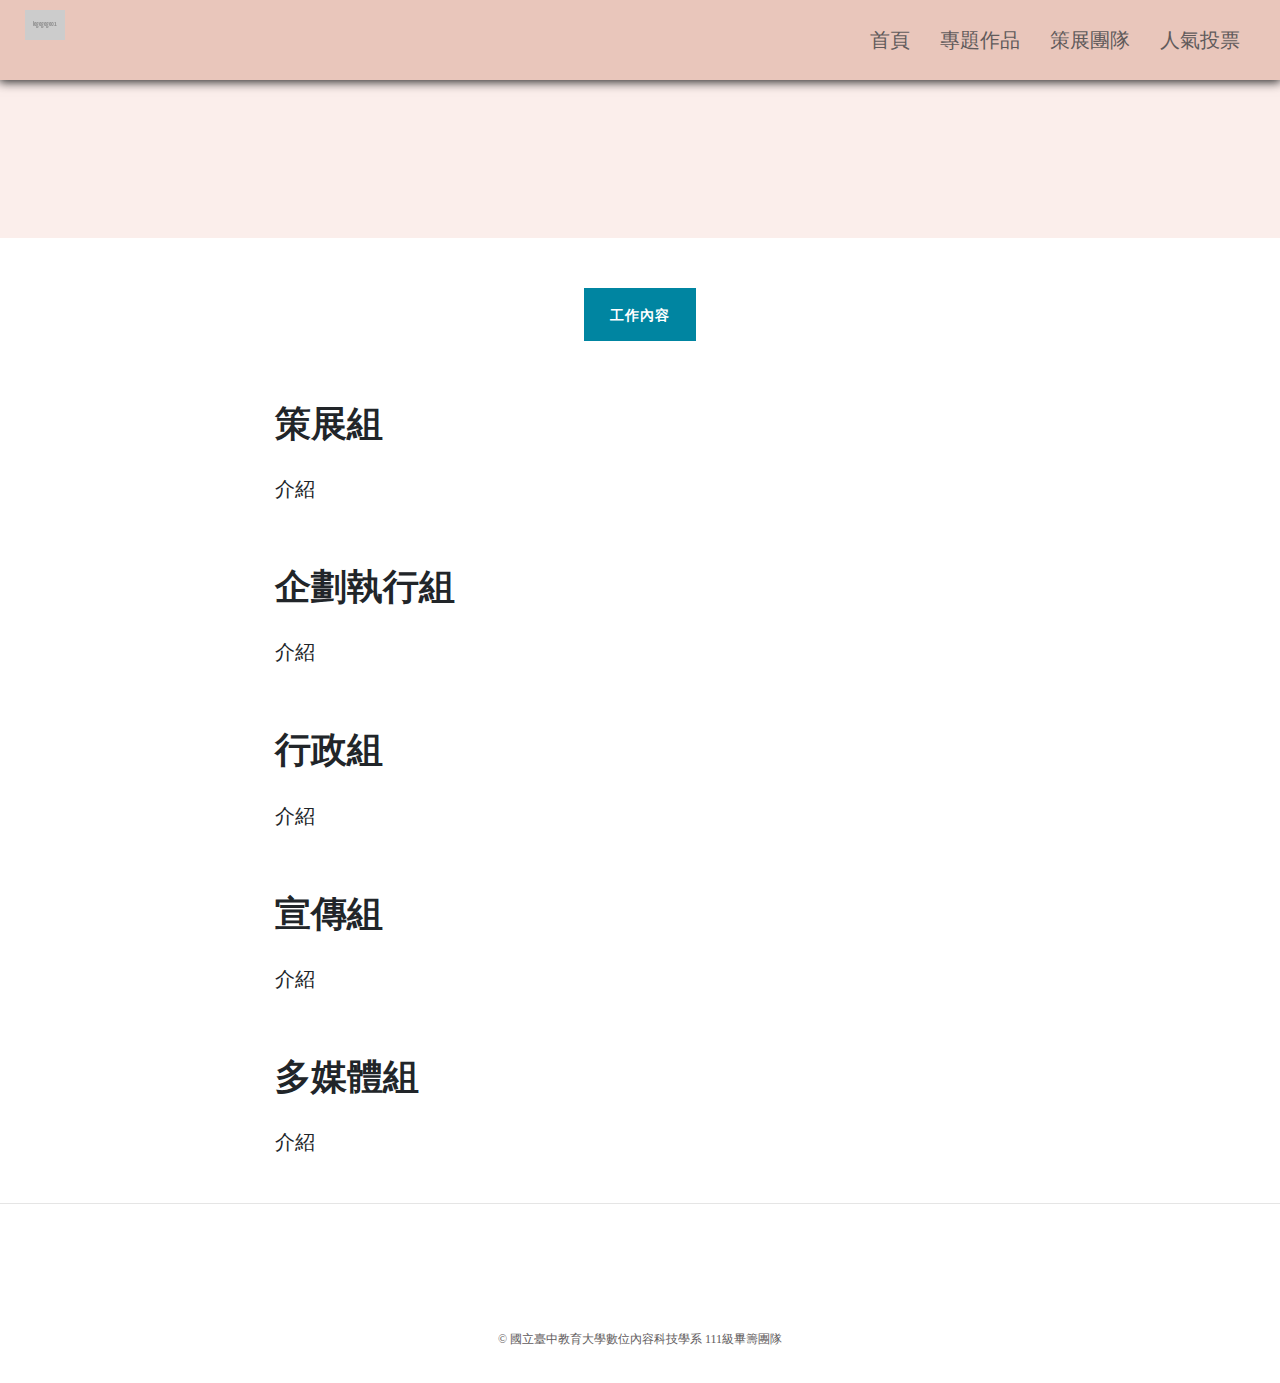
==== team.html @ 764584d8 "Merge branch 'pr/2' of https://github.com/TBJ123121/111web into pr/2" ====
<!DOCTYPE html>
<html lang="zh-Hant-TW">
    <head>
        <meta charset="utf-8" />
        <meta name="viewport" content="width=device-width, initial-scale=1, shrink-to-fit=no" />
        <meta name="description" content="" />
        <meta name="author" content="" />
        <title>team</title>
        <link rel="icon" type="image/x-icon" href="assets/favicon.ico" />
        <!-- Font Awesome icons (free version)-->
        <script src="https://use.fontawesome.com/releases/v5.15.3/js/all.js" crossorigin="anonymous"></script>
        <!-- Google fonts-->
        <link href="https://fonts.googleapis.com/css?family=Lora:400,700,400italic,700italic" rel="stylesheet" type="text/css" />
        <link href="https://fonts.googleapis.com/css?family=Open+Sans:300italic,400italic,600italic,700italic,800italic,400,300,600,700,800" rel="stylesheet" type="text/css" />
        <!-- Core theme CSS (includes Bootstrap)-->
        <link href="css/styles.css" rel="stylesheet" />
        <link href="./css/template.css" rel="stylesheet" />
    </head>
    <body>
        <!-- Navigation-->
        <nav class="navbar navbar-expand-lg dct-nav">
            <div class="container dct-nav-container" >
                <a class="navbar-brand" href="index.html">
                    <img class="dct-logo" src="./img/logo.png" alt="">
                </a>
                <button class="navbar-toggler navbar-toggler-right" type="button" data-toggle="collapse" data-target="#navbarResponsive" aria-controls="navbarResponsive" aria-expanded="false" aria-label="Toggle navigation">
                    <img class="dct-menu" src="./img/Menu-icon.png" alt="">
                </button>
                <div class="collapse navbar-collapse" id="navbarResponsive">
                    <ul class="navbar-nav ml-auto">
                        <li class="nav-item"><a class="nav-link dct-link" href="index.html">首頁</a></li>
                        <li class="nav-item"><a class="nav-link dct-link" href="works.html">專題作品</a></li>
                        <li class="nav-item"><a class="nav-link dct-link" href="team.html">策展團隊</a></li>
                        <li class="nav-item"><a class="nav-link dct-link" href="vote.html">人氣投票</a></li>
                    </ul>
                </div>
            </div>
        </nav>
        <!-- Page Header-->
        <header class="masthead">
            <div class="overlay dct-overlay"></div>
            <div class="container">
                <div class="row">
                    <div class="col-lg-8 col-md-10 mx-auto">
                          <video class="dct-video" src="./video/0516動態主視覺.mp4" autoplay muted loop></video>
                    </div>
                </div>
            </div>
        </header>
        <!-- Post Content-->
        <article>
            <div class="container">
                <div class="row">
                    <div class="col-lg-6 col-md-10 mx-auto">
                        <div class="d-flex justify-content-center w-100">
    
                            <button type="button" class="btn btn-primary">工作內容</button> 

                            
                        </div>
                       
                    </div>
                    <div class="col-lg-8 col-md-10 mx-auto">
						<h2 class="section-heading">策展組</h2>
                        <p>介紹</p>
                       
                        
                        <h2 class="section-heading">企劃執行組</h2>
                        <p>介紹</p>
                        
<!--                        <blockquote class="blockquote"></blockquote>-->
                        <h2 class="section-heading">行政組</h2>
                        <p>介紹</p>
						<h2 class="section-heading">宣傳組</h2>
                        <p>介紹</p>
						<h2 class="section-heading">多媒體組</h2>
                        <p>介紹</p>
                      
                    </div>
                </div>
            </div>
        </article>
        <hr />
        <!-- Footer-->
        <footer class="dct-footer">
            <div class="container">
                <div class="row">
                    <div class="col-lg-8 col-md-10 mx-auto">
                        <ul class="list-inline text-center">
                            <!-- <li class="list-inline-item">
                                <a href="#!">
                                    <span class="fa-stack fa-lg">
                                        <i class="fas fa-circle fa-stack-2x"></i>
                                        <i class="fab fa-instagram fa-stack-1x fa-inverse"></i>     
                                    </span>
                                </a>
                            </li> -->
                            <li class="list-inline-item">
                                <a href="#!">
                                    <span class="fa-stack fa-lg">
                                        <i class="fas fa-circle fa-stack-2x"></i>
<!--										放fb的粉專連結-->
                                        <i class="fab fa-facebook-f fa-stack-1x fa-inverse"></i>
                                    </span>
                                </a>
                            </li>
<!--
                            <li class="list-inline-item">
                                <a href="#!">
                                    <span class="fa-stack fa-lg">
                                        <i class="fas fa-circle fa-stack-2x"></i>
                                        <i class="fab fa-github fa-stack-1x fa-inverse"></i>
                                    </span>
                                </a>
                            </li>
-->
                        </ul>
                        <p class="copyright dct-copyright">&copy; 國立臺中教育大學數位內容科技學系 111級畢籌團隊</p>
                    </div>
                </div>
            </div>
        </footer>
        <!-- Bootstrap core JS-->
        <script src="https://code.jquery.com/jquery-3.5.1.min.js"></script>
        <script src="https://cdn.jsdelivr.net/npm/bootstrap@4.6.0/dist/js/bootstrap.bundle.min.js"></script>
        <!-- Core theme JS-->
        <script src="js/scripts.js"></script>
    </body>
</html>
---- css/template.css ----
@font-face {
  font-family: TaipeiSansTCBeta;
  src: url("../font/TaipeiSansTCBeta-Regular.ttf") format("opentype");
}

html, body {
  width: 100%;
}

body {
  font-family: TaipeiSansTCBeta;
  background-color: #FFFFFF;
}

body .dct-nav {
  padding: 0;
  background-color: #E9C6BB;
  color: #615B5C !important;
  box-shadow: 0px 1px 10px 1px #242424;
  -webkit-box-shadow: 0px 1px 10px 1px #242424;
  -moz-box-shadow: 0px 1px 10px 1px #242424;
  -o-box-shadow: 0px 1px 10px 1px #242424;
  z-index: 1;
}

body .dct-nav .dct-nav-container {
  max-width: 100%;
  margin: 0 10px;
}

body .dct-nav .dct-logo {
  height: 65px;
}

@media (max-width: 992px) {
  body .dct-nav .dct-logo {
    height: 35px;
  }
}

body .dct-nav .dct-menu {
  width: 80px;
}

@media (max-width: 992px) {
  body .dct-nav .dct-menu {
    width: 40px;
  }
}

body .dct-nav .dct-link {
  -webkit-box-align: center !important;
      -ms-flex-align: center !important;
          align-items: center !important;
  margin: 0 5px;
  padding: 25px;
  padding-left: 10px !important;
  padding-right: 10px !important;
  color: #615B5C;
}

@media (max-width: 992px) {
  body .dct-nav .dct-link {
    border-radius: 0px;
  }
}

body .dct-nav .dct-link:hover {
  text-align: center;
  -webkit-transition: ease-in-out 0.5s;
  transition: ease-in-out 0.5s;
  background-color: #D2A192;
}

@media (max-width: 992px) {
  body .dct-nav .dct-link:hover {
    border-radius: 0px;
    text-align: left;
  }
}

body header .dct-overlay {
  background-color: #FBEEEB !important;
  opacity: 1 !important;
}

body header .dct-video {
  width: 100%;
  height: 100%;
}

body .dct-container {
  color: #615B5C;
}

body .dct-footer {
  background-color: #FFFFFF;
}

body .dct-footer .dct-copyright {
  color: #615B5C;
}

a {
  color: currentColor;
}
/*# sourceMappingURL=template.css.map */
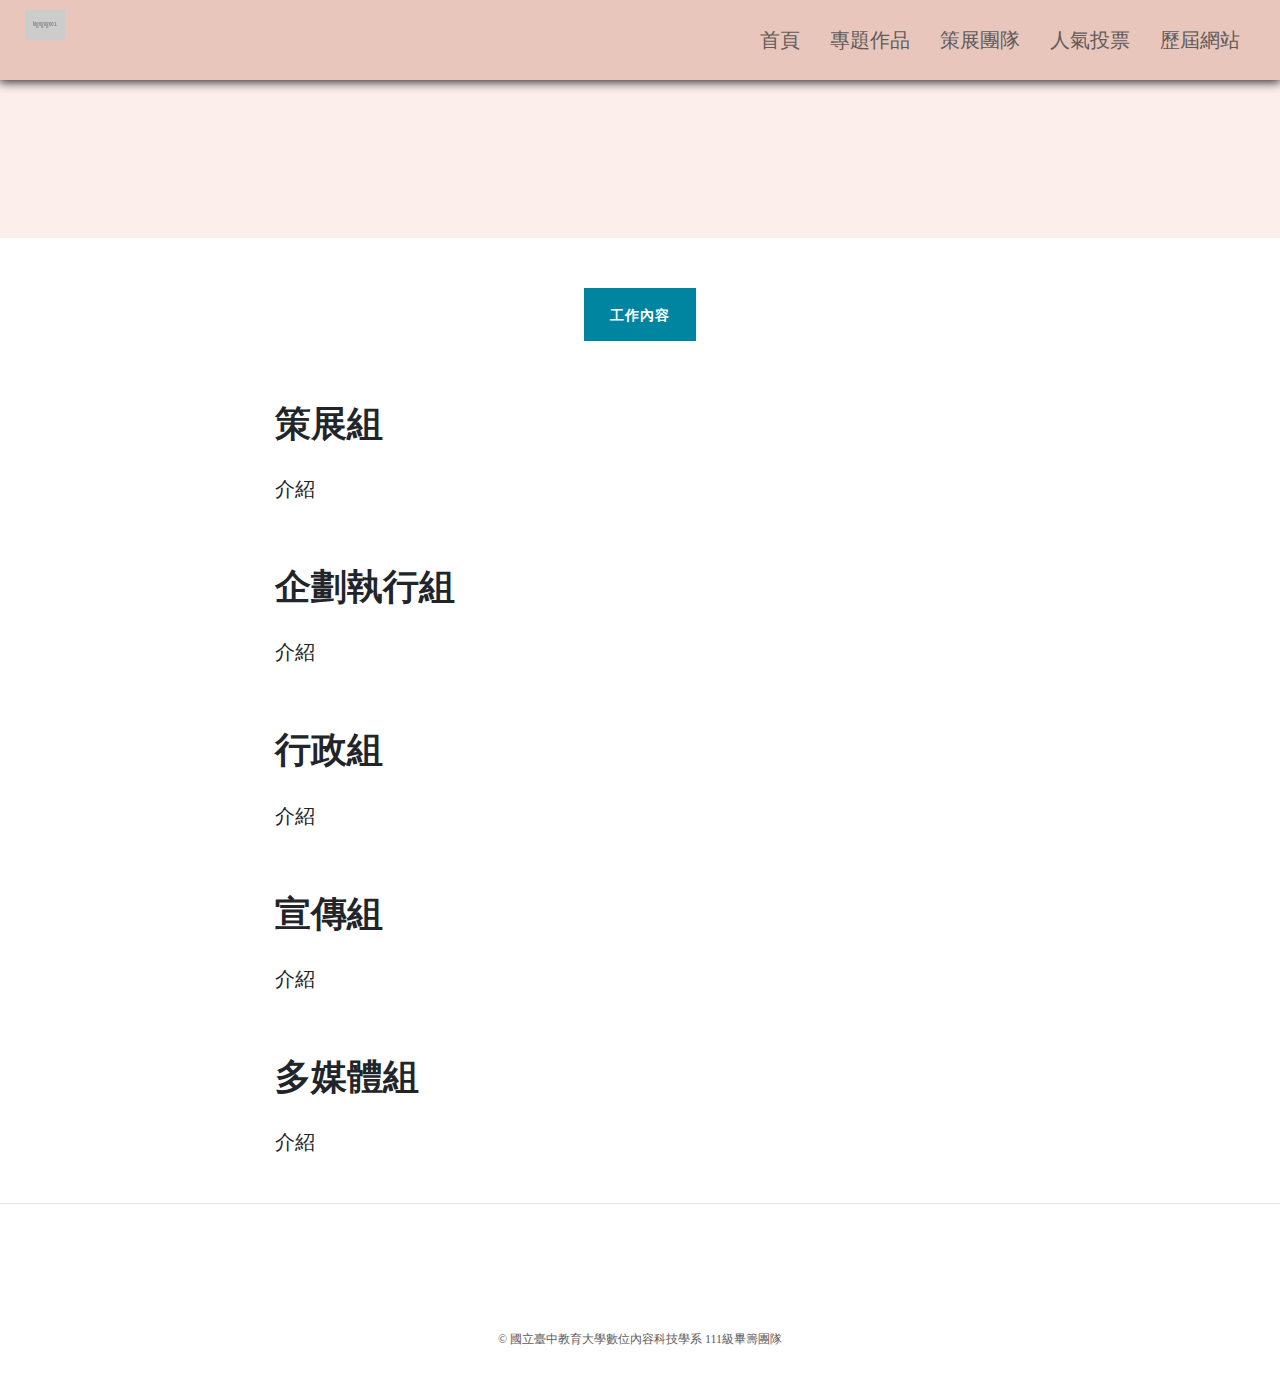
==== commit 7320661b: "0906 新增歷屆作品+修改" ====
--- a/team.html
+++ b/team.html
@@ -5,7 +5,7 @@
         <meta name="viewport" content="width=device-width, initial-scale=1, shrink-to-fit=no" />
         <meta name="description" content="" />
         <meta name="author" content="" />
-        <title>team</title>
+        <title>策展團隊</title>
         <link rel="icon" type="image/x-icon" href="assets/favicon.ico" />
         <!-- Font Awesome icons (free version)-->
         <script src="https://use.fontawesome.com/releases/v5.15.3/js/all.js" crossorigin="anonymous"></script>
@@ -32,6 +32,8 @@
                         <li class="nav-item"><a class="nav-link dct-link" href="works.html">專題作品</a></li>
                         <li class="nav-item"><a class="nav-link dct-link" href="team.html">策展團隊</a></li>
                         <li class="nav-item"><a class="nav-link dct-link" href="vote.html">人氣投票</a></li>
+                        <li class="nav-item"><a class="nav-link dct-link" href="previous.html">歷屆網站</a></li>
+
                     </ul>
                 </div>
             </div>
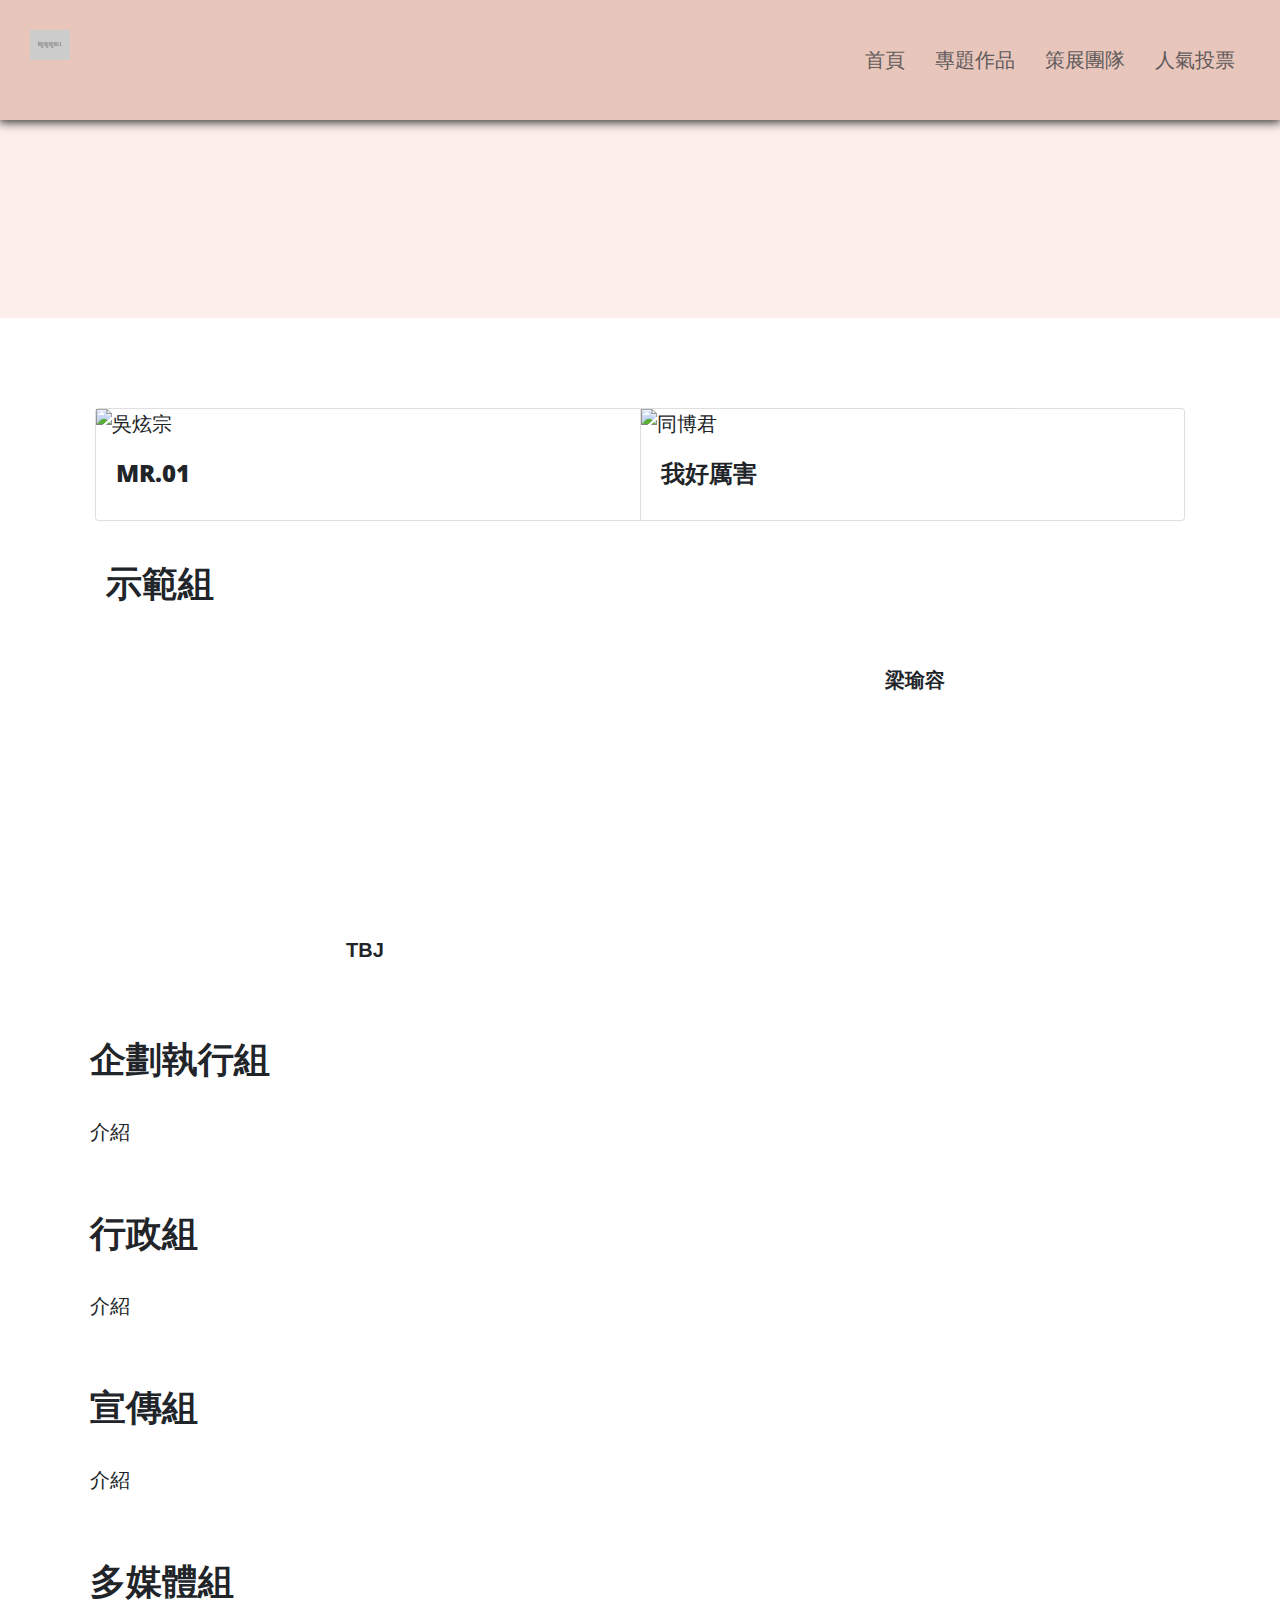
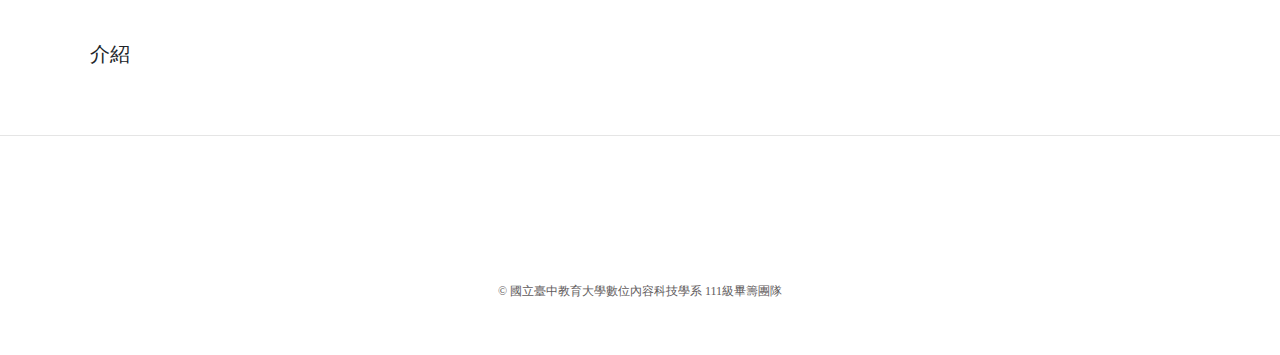
==== commit 76f1ef58: "0907-加入策展團隊照片" ====
--- a/team.html
+++ b/team.html
@@ -5,7 +5,7 @@
         <meta name="viewport" content="width=device-width, initial-scale=1, shrink-to-fit=no" />
         <meta name="description" content="" />
         <meta name="author" content="" />
-        <title>策展團隊</title>
+        <title>team</title>
         <link rel="icon" type="image/x-icon" href="assets/favicon.ico" />
         <!-- Font Awesome icons (free version)-->
         <script src="https://use.fontawesome.com/releases/v5.15.3/js/all.js" crossorigin="anonymous"></script>
@@ -13,8 +13,9 @@
         <link href="https://fonts.googleapis.com/css?family=Lora:400,700,400italic,700italic" rel="stylesheet" type="text/css" />
         <link href="https://fonts.googleapis.com/css?family=Open+Sans:300italic,400italic,600italic,700italic,800italic,400,300,600,700,800" rel="stylesheet" type="text/css" />
         <!-- Core theme CSS (includes Bootstrap)-->
-        <link href="css/styles.css" rel="stylesheet" />
+        <link href="./css/styles.css" rel="stylesheet" />
         <link href="./css/template.css" rel="stylesheet" />
+        <link href="./css/team.css" rel="stylesheet" >
     </head>
     <body>
         <!-- Navigation-->
@@ -32,8 +33,6 @@
                         <li class="nav-item"><a class="nav-link dct-link" href="works.html">專題作品</a></li>
                         <li class="nav-item"><a class="nav-link dct-link" href="team.html">策展團隊</a></li>
                         <li class="nav-item"><a class="nav-link dct-link" href="vote.html">人氣投票</a></li>
-                        <li class="nav-item"><a class="nav-link dct-link" href="previous.html">歷屆網站</a></li>
-
                     </ul>
                 </div>
             </div>
@@ -51,9 +50,9 @@
         </header>
         <!-- Post Content-->
         <article>
-            <div class="container">
+            <div class="container font-noto">
                 <div class="row">
-                    <div class="col-lg-6 col-md-10 mx-auto">
+                    <!-- <div class="col-lg-6 col-md-10 mx-auto">
                         <div class="d-flex justify-content-center w-100">
     
                             <button type="button" class="btn btn-primary">工作內容</button> 
@@ -61,21 +60,69 @@
                             
                         </div>
                        
+                    </div> -->
+                    <div class="container">
+                        <div class="card-group">
+                            <div class="card">
+                                <img class=""
+                                    src="https://fakeimg.pl/2880x2160/f8a3a3/000/"
+                                    alt="吳炫宗">
+                                <div class="card-body">
+                                    <h4 class="card-title">MR.01</h4>
+                      
+                                </div>
+                                <!-- <div class="card-footer">
+                                    <small class="text-muted">Last updated 3 mins ago</small>
+                                </div> -->
+                            </div>
+                            <div class="card">
+                                <img class=""
+                                    src="https://fakeimg.pl/2880x2160/f8a3a3/000/"
+                                    alt="同博君">
+                                <div class="card-body">
+                                    <h4 class="card-title">我好厲害</h4>
+                      
+                                </div>
+                                <!-- <div class="card-footer">
+                                    <small class="text-muted">Last updated 3 mins ago</small>
+                                </div> -->
+                            </div>
+                            
+                        </div>
+                    
                     </div>
-                    <div class="col-lg-8 col-md-10 mx-auto">
-						<h2 class="section-heading">策展組</h2>
-                        <p>介紹</p>
+<!-- 借放註解  1rem 是 16px  1 代表的是 0.25 倍的 rem，2 代表的是 0.5 倍的 rem，3 代表的是 1 倍的 rem，4 代表的是 1.5 倍的 rem，5 代表的是 3 倍的 rem-->
+                    <div class="col-12 ">
+						<div class="card border-0">
+                        <div class="section-heading m-3">示範組</div>
+                            <div class="card-group">
+                                <div class="col-md-6 col-12 d-flex flex-column ">
+                                <div class="circular-landscape  mx-auto">
+                                <img class="img-fluidno img-style" src="https://drive.google.com/uc?export=view&id=1M_dI6-u5z2xiG365v0IIFiGKNyhQ95Uz" alt="">
+                                </div>
+
+                                <div class="name main mt-2 mb-2 font-bold text-center">TBJ</div>
+                                </div> 
+                                <div class="person col-md-6 col-12">
+                                <img class="img-fluid" src="https://drive.google.com/uc?export=view&id=13j3X5qU9RE8PUF9wfPtBJuy8VT35bwp2" alt="">
+                                <div class="name main mt-2 mb-2 font-bold text-center">梁瑜容</div>
+                                </div>                             
+                            
+                            </div> 
+                        </div>
+
                        
                         
-                        <h2 class="section-heading">企劃執行組</h2>
+                        <div class="section-heading">企劃執行組</div>
                         <p>介紹</p>
                         
-<!--                        <blockquote class="blockquote"></blockquote>-->
-                        <h2 class="section-heading">行政組</h2>
+                        <div class="section-heading">行政組</div>
                         <p>介紹</p>
-						<h2 class="section-heading">宣傳組</h2>
+						<div class="section-heading">宣傳組</div>
+
+
                         <p>介紹</p>
-						<h2 class="section-heading">多媒體組</h2>
+						<div class="section-heading">多媒體組</div>
                         <p>介紹</p>
                       
                     </div>
@@ -89,14 +136,15 @@
                 <div class="row">
                     <div class="col-lg-8 col-md-10 mx-auto">
                         <ul class="list-inline text-center">
-                            <!-- <li class="list-inline-item">
+                            <li class="list-inline-item">
                                 <a href="#!">
                                     <span class="fa-stack fa-lg">
+<!--										放ig的粉專連結-->
                                         <i class="fas fa-circle fa-stack-2x"></i>
                                         <i class="fab fa-instagram fa-stack-1x fa-inverse"></i>     
                                     </span>
                                 </a>
-                            </li> -->
+                            </li>
                             <li class="list-inline-item">
                                 <a href="#!">
                                     <span class="fa-stack fa-lg">
--- a/css/team.css
+++ b/css/team.css
@@ -0,0 +1,49 @@
+
+@import url(https://fonts.googleapis.com/earlyaccess/notosanstc.css);
+.font-noto{
+  font-family: 'Noto Sans TC', sans-serif;
+  -webkit-font-smoothing: antialiased; 
+  -moz-osx-font-smoothing: grayscale; 
+  font-smooth: auto;
+}
+.container{
+    height: 100%;
+    padding: 20px;
+    box-sizing: border-box;
+}
+.name{
+    
+    font-size: 20px;
+    line-height: 30px;
+}
+.font-bold {
+    font-weight: 700!important;
+}
+.person{
+  
+}
+.circular-landscape{
+  display:inline-block;
+  position:relative;
+  width: 300px;
+  height: 300px;
+  overflow:hidden;
+  border-radius:50%;
+}
+.circular-landscape img{
+width:auto;
+height:100%;
+margin-left:-15%;
+}
+
+/* .img-style{
+  border-radius: 1.25rem
+
+} */
+
+
+@media screen and (max-width: 768px) {
+  .container {
+
+  }
+}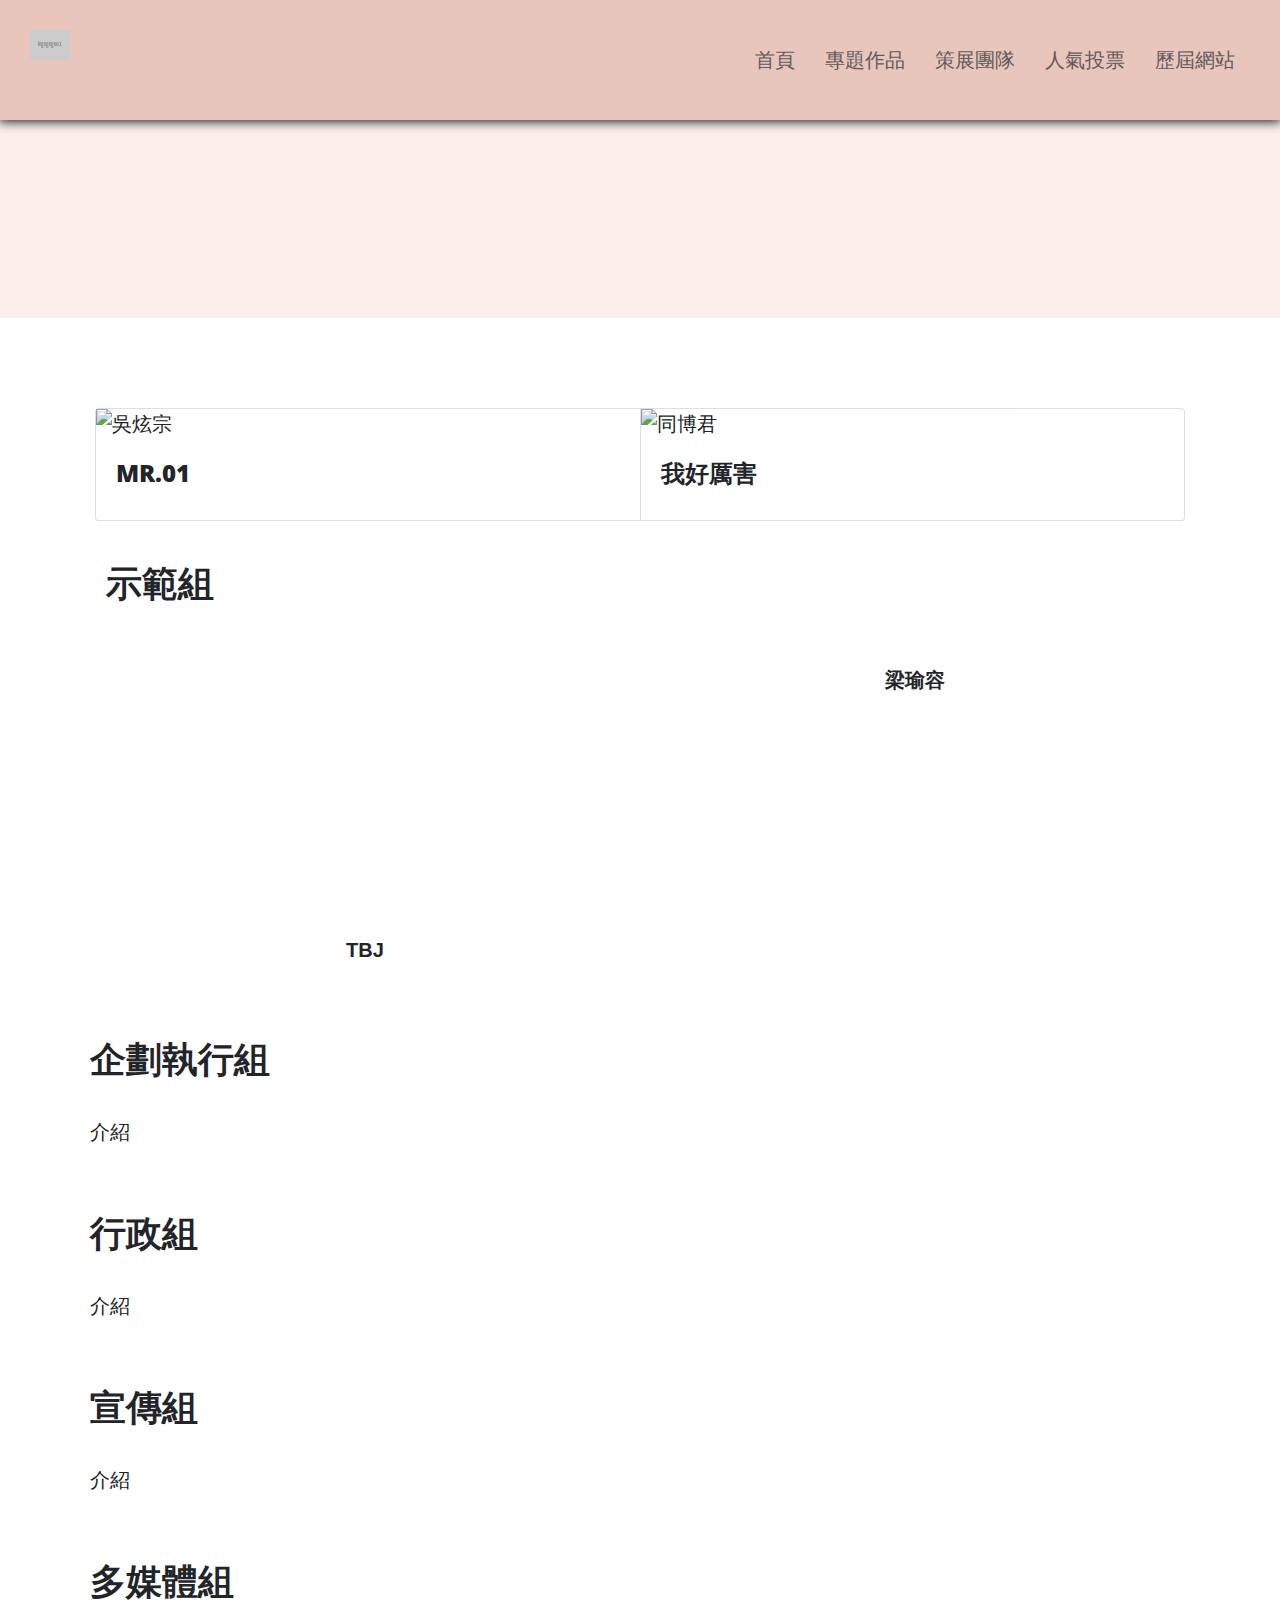
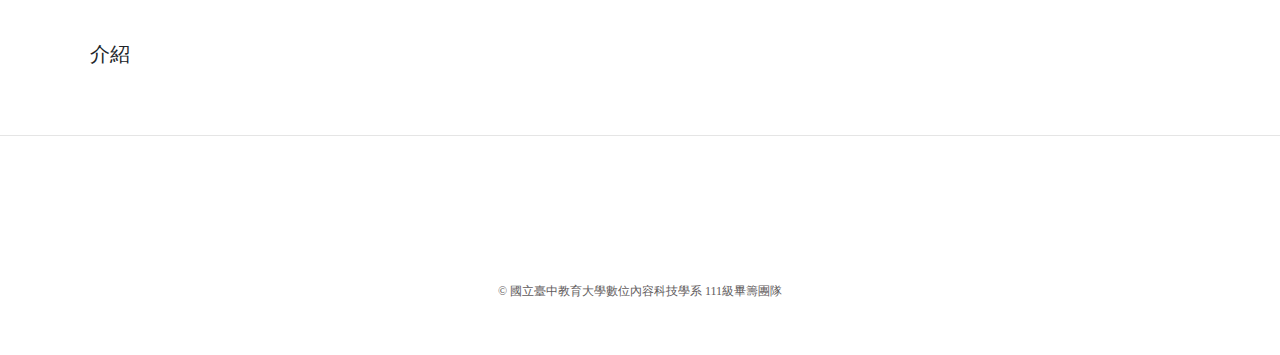
==== commit 52bbbe7f: "Merge branch 'pr/2' of https://github.com/TBJ123121/111web into pr/2" ====
--- a/team.html
+++ b/team.html
@@ -5,7 +5,7 @@
         <meta name="viewport" content="width=device-width, initial-scale=1, shrink-to-fit=no" />
         <meta name="description" content="" />
         <meta name="author" content="" />
-        <title>team</title>
+        <title>策展團隊</title>
         <link rel="icon" type="image/x-icon" href="assets/favicon.ico" />
         <!-- Font Awesome icons (free version)-->
         <script src="https://use.fontawesome.com/releases/v5.15.3/js/all.js" crossorigin="anonymous"></script>
@@ -33,6 +33,8 @@
                         <li class="nav-item"><a class="nav-link dct-link" href="works.html">專題作品</a></li>
                         <li class="nav-item"><a class="nav-link dct-link" href="team.html">策展團隊</a></li>
                         <li class="nav-item"><a class="nav-link dct-link" href="vote.html">人氣投票</a></li>
+                        <li class="nav-item"><a class="nav-link dct-link" href="previous.html">歷屆網站</a></li>
+
                     </ul>
                 </div>
             </div>
@@ -136,15 +138,14 @@
                 <div class="row">
                     <div class="col-lg-8 col-md-10 mx-auto">
                         <ul class="list-inline text-center">
-                            <li class="list-inline-item">
+                            <!-- <li class="list-inline-item">
                                 <a href="#!">
                                     <span class="fa-stack fa-lg">
-<!--										放ig的粉專連結-->
                                         <i class="fas fa-circle fa-stack-2x"></i>
                                         <i class="fab fa-instagram fa-stack-1x fa-inverse"></i>     
                                     </span>
                                 </a>
-                            </li>
+                            </li> -->
                             <li class="list-inline-item">
                                 <a href="#!">
                                     <span class="fa-stack fa-lg">
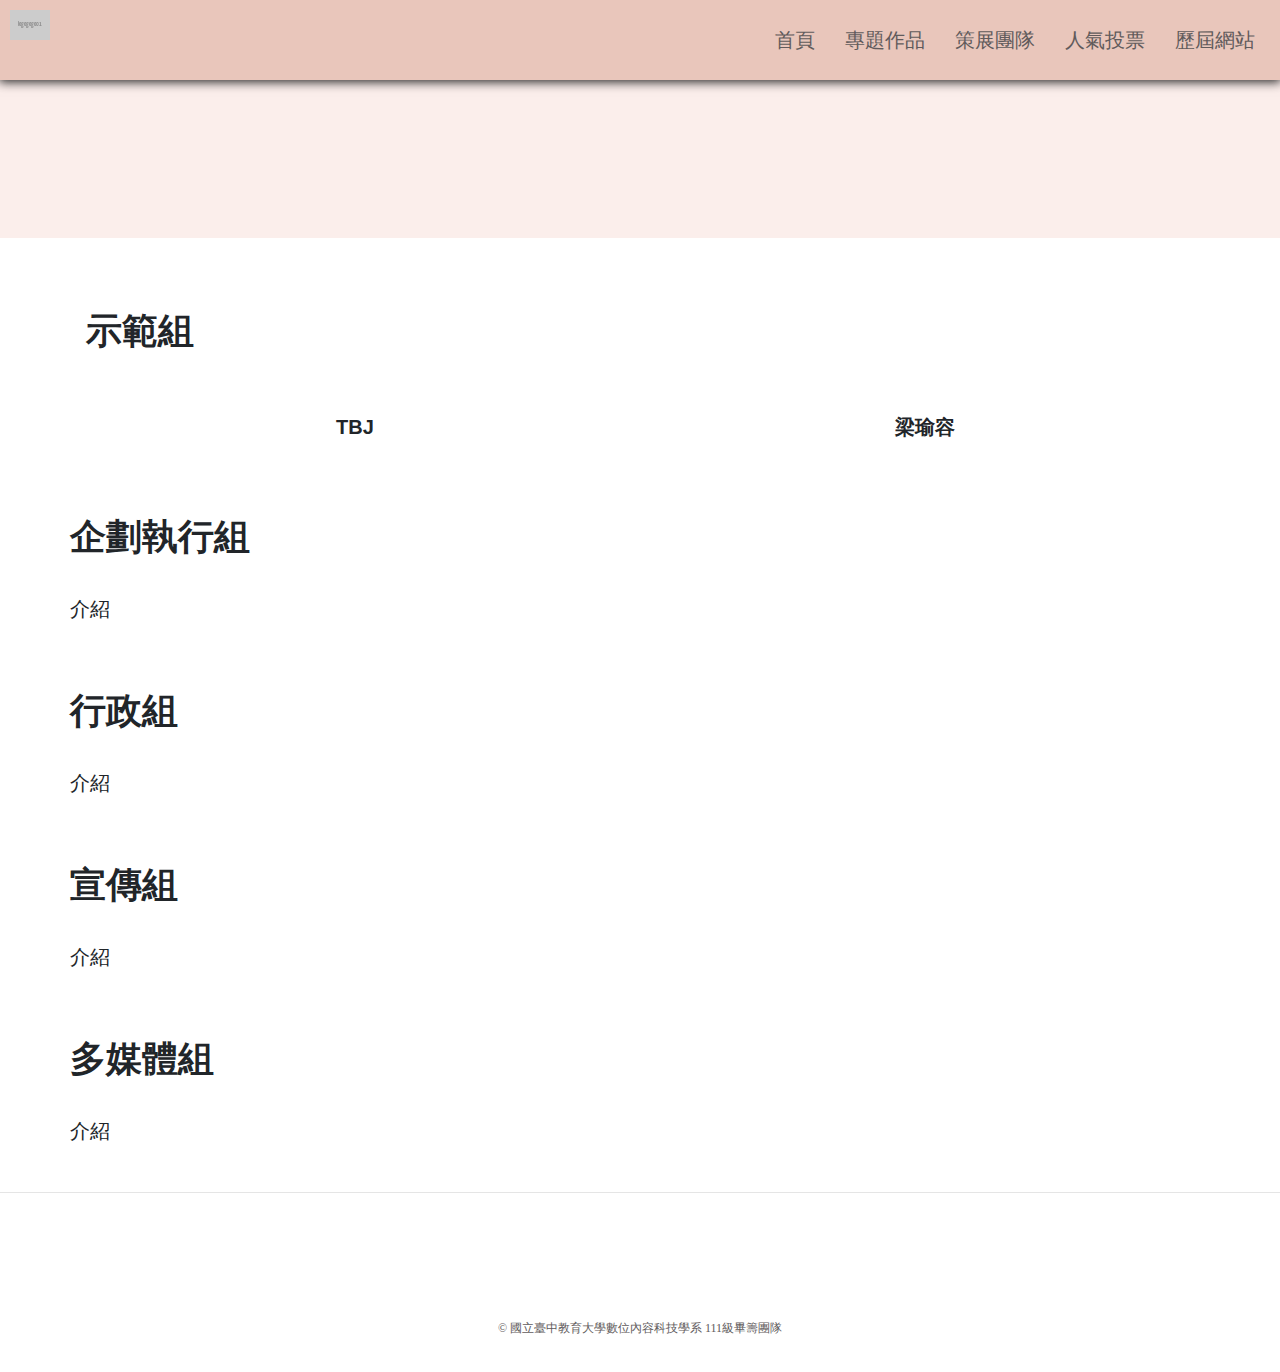
==== commit 89a890c5: "0913-修正導覽列高度" ====
--- a/team.html
+++ b/team.html
@@ -20,11 +20,13 @@
     <body>
         <!-- Navigation-->
         <nav class="navbar navbar-expand-lg dct-nav">
-            <div class="container dct-nav-container" >
+            <div class="container dct-nav-container">
                 <a class="navbar-brand" href="index.html">
                     <img class="dct-logo" src="./img/logo.png" alt="">
                 </a>
-                <button class="navbar-toggler navbar-toggler-right" type="button" data-toggle="collapse" data-target="#navbarResponsive" aria-controls="navbarResponsive" aria-expanded="false" aria-label="Toggle navigation">
+                <button class="navbar-toggler navbar-toggler-right" type="button" data-toggle="collapse"
+                    data-target="#navbarResponsive" aria-controls="navbarResponsive" aria-expanded="false"
+                    aria-label="Toggle navigation">
                     <img class="dct-menu" src="./img/Menu-icon.png" alt="">
                 </button>
                 <div class="collapse navbar-collapse" id="navbarResponsive">
@@ -34,7 +36,6 @@
                         <li class="nav-item"><a class="nav-link dct-link" href="team.html">策展團隊</a></li>
                         <li class="nav-item"><a class="nav-link dct-link" href="vote.html">人氣投票</a></li>
                         <li class="nav-item"><a class="nav-link dct-link" href="previous.html">歷屆網站</a></li>
-
                     </ul>
                 </div>
             </div>
@@ -51,56 +52,28 @@
             </div>
         </header>
         <!-- Post Content-->
-        <article>
+
             <div class="container font-noto">
                 <div class="row">
-                    <!-- <div class="col-lg-6 col-md-10 mx-auto">
-                        <div class="d-flex justify-content-center w-100">
-    
-                            <button type="button" class="btn btn-primary">工作內容</button> 
 
-                            
-                        </div>
-                       
-                    </div> -->
-                    <div class="container">
-                        <div class="card-group">
-                            <div class="card">
-                                <img class=""
-                                    src="https://fakeimg.pl/2880x2160/f8a3a3/000/"
-                                    alt="吳炫宗">
-                                <div class="card-body">
-                                    <h4 class="card-title">MR.01</h4>
-                      
-                                </div>
-                                <!-- <div class="card-footer">
-                                    <small class="text-muted">Last updated 3 mins ago</small>
-                                </div> -->
-                            </div>
-                            <div class="card">
-                                <img class=""
-                                    src="https://fakeimg.pl/2880x2160/f8a3a3/000/"
-                                    alt="同博君">
-                                <div class="card-body">
-                                    <h4 class="card-title">我好厲害</h4>
-                      
-                                </div>
-                                <!-- <div class="card-footer">
-                                    <small class="text-muted">Last updated 3 mins ago</small>
-                                </div> -->
-                            </div>
-                            
-                        </div>
-                    
-                    </div>
 <!-- 借放註解  1rem 是 16px  1 代表的是 0.25 倍的 rem，2 代表的是 0.5 倍的 rem，3 代表的是 1 倍的 rem，4 代表的是 1.5 倍的 rem，5 代表的是 3 倍的 rem-->
+                    <section class="js-import-data"></section>
+                    <script>
+                        fetch('https://sheets.googleapis.com/v4/spreadsheets/1tLkE8Obpsuwvh8G7G1HcCk7b08eFJB5Zy65Lundq094/values/index?alt=json&key=AIzaSyD7Lbjgf_5hjGQbsWkdwZGeKJNyM_QNowQ')
+                                .then(res => res.json())
+                                .then(res => {
+                                    console.log(res)
+                                })
+
+
+                    </script>
                     <div class="col-12 ">
 						<div class="card border-0">
                         <div class="section-heading m-3">示範組</div>
                             <div class="card-group">
                                 <div class="col-md-6 col-12 d-flex flex-column ">
-                                <div class="circular-landscape  mx-auto">
-                                <img class="img-fluidno img-style" src="https://drive.google.com/uc?export=view&id=1M_dI6-u5z2xiG365v0IIFiGKNyhQ95Uz" alt="">
+                                <div class=" mx-auto">
+                                <img class="img-fluid img-style" src="https://drive.google.com/uc?export=view&id=1M_dI6-u5z2xiG365v0IIFiGKNyhQ95Uz" alt="">
                                 </div>
 
                                 <div class="name main mt-2 mb-2 font-bold text-center">TBJ</div>
@@ -130,7 +103,7 @@
                     </div>
                 </div>
             </div>
-        </article>
+    
         <hr />
         <!-- Footer-->
         <footer class="dct-footer">
--- a/css/team.css
+++ b/css/team.css
@@ -8,7 +8,7 @@
 }
 .container{
     height: 100%;
-    padding: 20px;
+    padding: 0px;
     box-sizing: border-box;
 }
 .name{
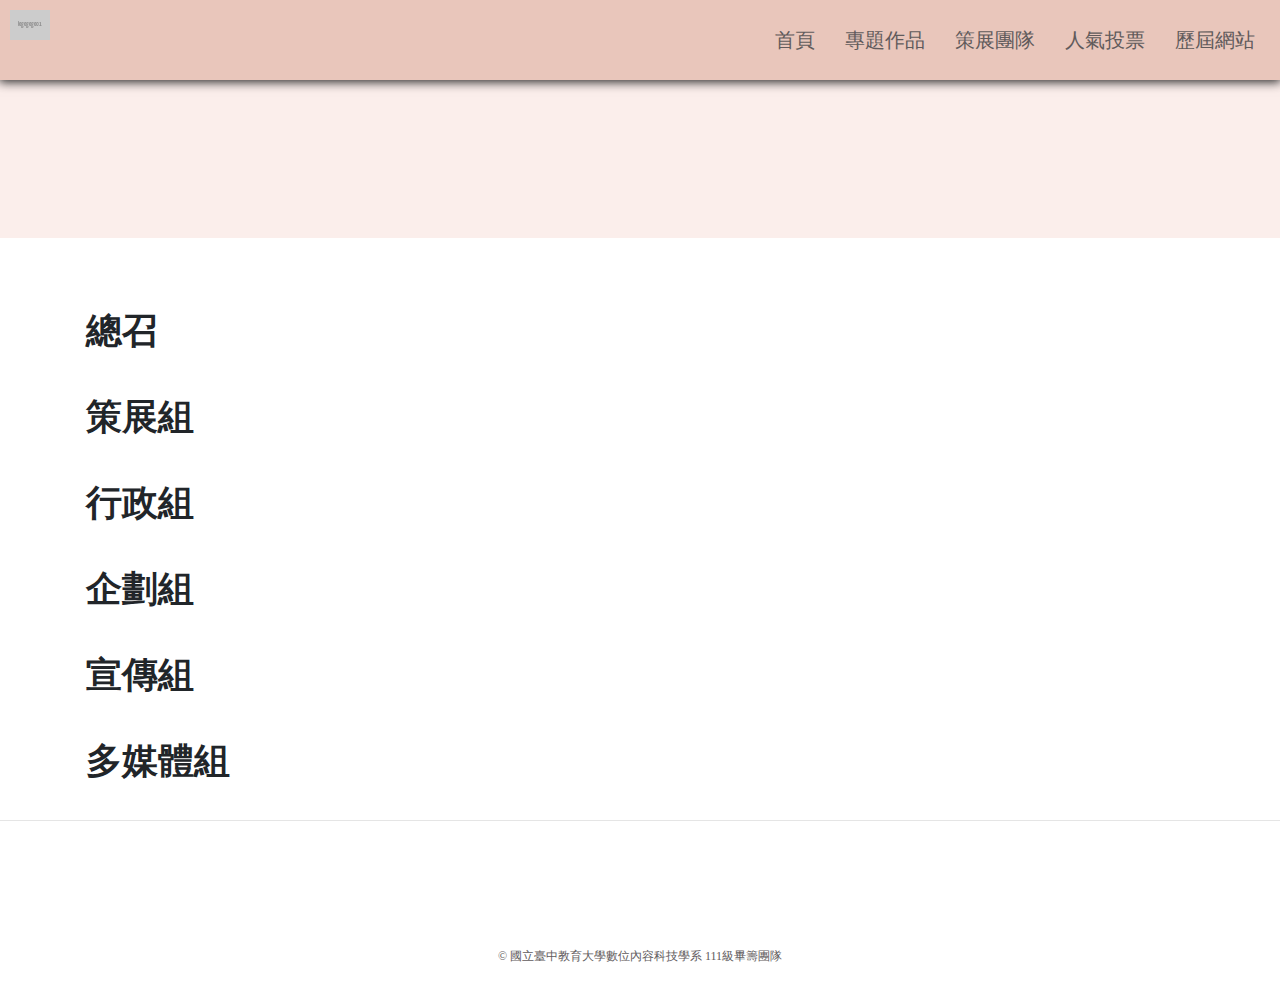
==== commit f0150f5c: "0918-匯入成員資料" ====
--- a/team.html
+++ b/team.html
@@ -57,52 +57,170 @@
                 <div class="row">
 
 <!-- 借放註解  1rem 是 16px  1 代表的是 0.25 倍的 rem，2 代表的是 0.5 倍的 rem，3 代表的是 1 倍的 rem，4 代表的是 1.5 倍的 rem，5 代表的是 3 倍的 rem-->
-                    <section class="js-import-data"></section>
+
+                    <div class="col-12 ">
+						<div class="card border-0">
+                        <div class="section-heading m-3">總召</div>
+                                <div class="row js-import-data-1"></div>
+                        </div>
+						<div class="card border-0">
+                        <div class="section-heading m-3">策展組</div>
+                                <div class="row js-import-data-2"></div>
+                        </div>
+						<div class="card border-0">
+                        <div class="section-heading m-3">行政組</div>
+                                <div class="row js-import-data-3"></div>
+                        </div>
+						<div class="card border-0">
+                        <div class="section-heading m-3">企劃組</div>
+                                <div class="row js-import-data-4"></div>
+                        </div>
+						<div class="card border-0">
+                        <div class="section-heading m-3">宣傳組</div>
+                                <div class="row js-import-data-5"></div>
+                        </div>
+						<div class="card border-0">
+                        <div class="section-heading m-3">多媒體組</div>
+                                <div class="row js-import-data-6"></div>
+                        </div>
+
+                    
+                      
+                    </div>
+                </div>
+            </div>
                     <script>
                         fetch('https://sheets.googleapis.com/v4/spreadsheets/1tLkE8Obpsuwvh8G7G1HcCk7b08eFJB5Zy65Lundq094/values/index?alt=json&key=AIzaSyD7Lbjgf_5hjGQbsWkdwZGeKJNyM_QNowQ')
-                                .then(res => res.json())
-                                .then(res => {
-                                    console.log(res)
-                                })
+                            .then(res => res.json())
+                            .then(res => {
+                                console.log(res)
+                                const data = res.values;
+                                data.shift();
+                                console.log(data);
+                                const G1 = data.slice(0,2);
+                                const G2 = data.slice(2,10);
+                                const G3 = data.slice(10,19);
+                                const G4 = data.slice(19,29);
+                                const G5 = data.slice(29,36);
+                                const G6 = data.slice(36,41);
+
+
+
+                                Array.prototype.forEach.call(G1, g => {
+
+                                    let Group = `
+                                                            
+                                                                <div class="col-md-6 col-12 d-flex flex-column ">
+                                                                <div class=" mx-auto">
+                                                                <img class="img-fluid img-style" src="${g[1]}" alt="${g[0]}">
+                                                                </div>
+                                                                <div class="name main mt-2 mb-2 font-bold text-center">${g[0]}</div>
+                                                                </div>
+                                                            `;
+                                    document.querySelector('.js-import-data-1').insertAdjacentHTML('beforeend', Group);
+
+
+
+
+
+                                })
+                                Array.prototype.forEach.call(G2, g => {
+
+                                    let Group = `
+                                                            
+                                                                <div class="col-md-6 col-12 d-flex flex-column ">
+                                                                <div class=" mx-auto">
+                                                                <img class="img-fluid img-style" src="${g[1]}" alt="${g[0]}">
+                                                                </div>
+                                                                <div class="name main mt-2 mb-2 font-bold text-center">${g[0]}</div>
+                                                                </div>
+                                                            `;
+                                    document.querySelector('.js-import-data-2').insertAdjacentHTML('beforeend', Group);
+
+
+
+
+
+                                })
+                                Array.prototype.forEach.call(G3, g => {
+
+                                    let Group = `
+                                                            
+                                                                <div class="col-md-6 col-12 d-flex flex-column ">
+                                                                <div class=" mx-auto">
+                                                                <img class="img-fluid img-style" src="${g[1]}" alt="${g[0]}">
+                                                                </div>
+                                                                <div class="name main mt-2 mb-2 font-bold text-center">${g[0]}</div>
+                                                                </div>
+                                                            `;
+                                    document.querySelector('.js-import-data-3').insertAdjacentHTML('beforeend', Group);
+
+
+
+
+
+                                })
+                                Array.prototype.forEach.call(G4, g => {
+
+                                    let Group = `
+                                                            
+                                                                <div class="col-md-6 col-12 d-flex flex-column ">
+                                                                <div class=" mx-auto">
+                                                                <img class="img-fluid img-style" src="${g[1]}" alt="${g[0]}">
+                                                                </div>
+                                                                <div class="name main mt-2 mb-2 font-bold text-center">${g[0]}</div>
+                                                                </div>
+                                                            `;
+                                    document.querySelector('.js-import-data-4').insertAdjacentHTML('beforeend', Group);
+
+
+
+
+
+                                })
+                                Array.prototype.forEach.call(G5, g => {
+
+                                    let Group = `
+                                                            
+                                                                <div class="col-md-6 col-12 d-flex flex-column ">
+                                                                <div class=" mx-auto">
+                                                                <img class="img-fluid img-style" src="${g[1]}" alt="${g[0]}">
+                                                                </div>
+                                                                <div class="name main mt-2 mb-2 font-bold text-center">${g[0]}</div>
+                                                                </div>
+                                                            `;
+                                    document.querySelector('.js-import-data-5').insertAdjacentHTML('beforeend', Group);
+
+
+
+
+
+                                })
+                                Array.prototype.forEach.call(G6, g => {
+
+                                    let Group = `
+                                                            
+                                                                <div class="col-md-6 col-12 d-flex flex-column ">
+                                                                <div class=" mx-auto">
+                                                                <img class="img-fluid img-style" src="${g[1]}" alt="${g[0]}">
+                                                                </div>
+                                                                <div class="name main mt-2 mb-2 font-bold text-center">${g[0]}</div>
+                                                                </div>
+                                                            `;
+                                    document.querySelector('.js-import-data-6').insertAdjacentHTML('beforeend', Group);
+
+
+
+
+
+                                })
+
+
+
+                            })
 
 
                     </script>
-                    <div class="col-12 ">
-						<div class="card border-0">
-                        <div class="section-heading m-3">示範組</div>
-                            <div class="card-group">
-                                <div class="col-md-6 col-12 d-flex flex-column ">
-                                <div class=" mx-auto">
-                                <img class="img-fluid img-style" src="https://drive.google.com/uc?export=view&id=1M_dI6-u5z2xiG365v0IIFiGKNyhQ95Uz" alt="">
-                                </div>
-
-                                <div class="name main mt-2 mb-2 font-bold text-center">TBJ</div>
-                                </div> 
-                                <div class="person col-md-6 col-12">
-                                <img class="img-fluid" src="https://drive.google.com/uc?export=view&id=13j3X5qU9RE8PUF9wfPtBJuy8VT35bwp2" alt="">
-                                <div class="name main mt-2 mb-2 font-bold text-center">梁瑜容</div>
-                                </div>                             
-                            
-                            </div> 
-                        </div>
-
-                       
-                        
-                        <div class="section-heading">企劃執行組</div>
-                        <p>介紹</p>
-                        
-                        <div class="section-heading">行政組</div>
-                        <p>介紹</p>
-						<div class="section-heading">宣傳組</div>
-
-
-                        <p>介紹</p>
-						<div class="section-heading">多媒體組</div>
-                        <p>介紹</p>
-                      
-                    </div>
-                </div>
-            </div>
     
         <hr />
         <!-- Footer-->
--- a/css/team.css
+++ b/css/team.css
@@ -19,9 +19,7 @@
 .font-bold {
     font-weight: 700!important;
 }
-.person{
-  
-}
+
 .circular-landscape{
   display:inline-block;
   position:relative;
@@ -36,10 +34,13 @@
 margin-left:-15%;
 }
 
-/* .img-style{
-  border-radius: 1.25rem
+.group{
 
-} */
+    display: flex;
+    flex-direction: row;
+    flex-wrap:nowrap;
+
+}
 
 
 @media screen and (max-width: 768px) {
